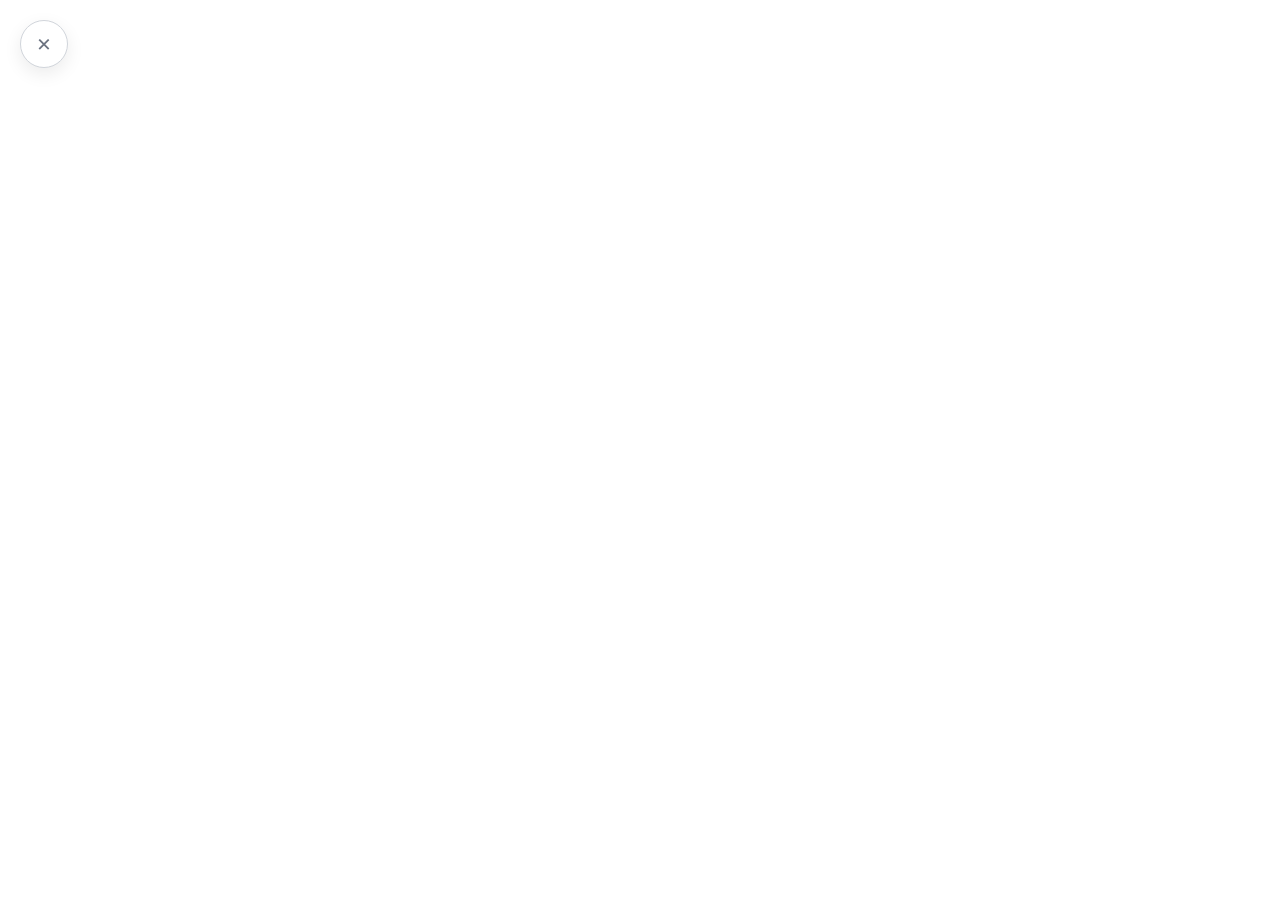
==== profiles/profile-1/index.html @ 12fe025f "update: profiles and directories management" ====
<!DOCTYPE html>
<html lang="en">
<head>
  <meta charset="UTF-8" />
  <meta name="viewport" content="width=device-width, initial-scale=1.0" />
  <link href="https://fonts.googleapis.com/css2?family=Inter:wght@400;600&display=swap" rel="stylesheet" />
  <link rel="stylesheet" href="../../styles.css" />
</head>
<body>
  <div class="page-profile">
    <a class="close-btn" href="../../index.html" aria-label="Close">✕</a>
    <div class="canvas"></div>
  </div>
</body>
</html>
---- styles.css ----
/* ── reset ── */
*, *::before, *::after { box-sizing: border-box; margin: 0; padding: 0; }

/* ── tokens ── */
:root{
  --bg: #f9f9f9;
  --border: #d1d5db;
  --text: #111;
  --muted: #6b7280;
  --hover-bg: #f3f4f6;
}

/* ── base ── */
body{
  font-family:'Inter', system-ui, sans-serif;
  background:var(--bg);
  color:var(--text);
  min-height:100vh;
}

/* ── index layout ── */
.page-index{
  display:flex;
  flex-direction:column;
  align-items:center;
  justify-content:center;
  min-height:100vh;
  padding:80px 24px;
}

.deco-top, .deco-bottom{
  width:100%;
  max-width:920px;
  height:80px;
}

.page-title{
  font-size:0.72rem;
  letter-spacing:0.14em;
  text-transform:uppercase;
  color:var(--muted);
  margin-bottom:28px;
}

/* ── card row ── */
#profile-list{
  display:flex;
  flex-direction:row;
  flex-wrap:wrap;
  gap:clamp(16px,3vw,48px);
  justify-content:center;
  align-items:flex-start;
  padding:8px;
}

/* ── profile card: ── */
.profile-card{
  display:flex;
  flex-direction:column;
  align-items:center;
  justify-content:flex-start;
  width:clamp(280px,20vw,520px);      /* min 280px, grows with viewport, max 520px */
  aspect-ratio:3/4;                   /* keeps rectangle shape */
  padding:clamp(18px,2.2vw,36px);
  border:clamp(1px,0.22vw,3px) solid var(--border);
  border-radius:clamp(12px,2vw,28px);
  background:#fff;
  cursor:pointer;
  text-decoration:none;
  color:var(--text);
  transition:border-color .18s, background .18s, box-shadow .18s, transform .18s;
  user-select:none;
  -webkit-tap-highlight-color:transparent;
  gap:12px;
  overflow:hidden;
}

/* hover */
.profile-card:hover{
  border-color:var(--text);
  background:var(--hover-bg);
  box-shadow:0 8px 30px rgba(0,0,0,0.08);
  transform:translateY(-6px);
}

/* ── avatar── */
.profile-card__avatar{
  width:clamp(96px,36%,220px);     /* larger minimum; scales with card width */
  height:auto;
  aspect-ratio:1/1;
  border-radius:50%;
  object-fit:cover;
  display:block;
  margin:0 0 12px 0;
  border:clamp(2px,0.18vw,4px) solid rgba(0,0,0,0.06);
  background:#f3f4f6;
}

/* ── text sizing ── */
.profile-card__id{
  font-size:clamp(0.68rem,1.1vw,0.9rem);
  letter-spacing:0.08em;
  color:var(--muted);
  text-transform:uppercase;
  margin-bottom:6px;
  text-align:center;
}

.profile-card__name{
  font-size:clamp(1.1rem,2.2vw,1.8rem);  /* larger on bigger screens */
  font-weight:600;
  text-align:center;
  line-height:1.05;
  word-break:break-word;
  max-width:90%;
}

.page-profile {
  position: relative;
  display: flex;
  flex-direction: column;
  min-height: 100vh;
  background: #fff;
}


.close-btn {
  position: absolute;
  top: clamp(12px, 2vw, 20px);
  left: clamp(12px, 2vw, 20px);
  width: clamp(40px, 4.2vw, 48px);
  height: clamp(40px, 4.2vw, 48px);
  display: inline-flex;
  align-items: center;
  justify-content: center;
  border-radius: 50%;
  background: #fff;
  border: 1.5px solid var(--border);
  color: var(--muted);
  font-size: 1.15rem;
  text-decoration: none;
  cursor: pointer;
  box-shadow: 0 6px 18px rgba(0,0,0,0.08);
  transition: transform .12s, box-shadow .12s, border-color .12s, color .12s;
  z-index: 20;
}
.close-btn:hover {
  transform: translateY(-3px);
  border-color: var(--text);
  color: var(--text);
  box-shadow: 0 14px 36px rgba(0,0,0,0.12);
}

.close-btn:focus {
  outline: none;
  box-shadow: 0 0 0 4px rgba(59,130,246,0.12);
}
/* default viewport */
@media (max-width:420px){
  .page-index{ padding:48px 12px; }
  .profile-card{ width:clamp(240px,80vw,360px); aspect-ratio:3/4; padding:16px; }
  .profile-card__avatar{ width:clamp(80px,30%,160px); }
  .profile-card__name{ font-size:1.05rem; }
}
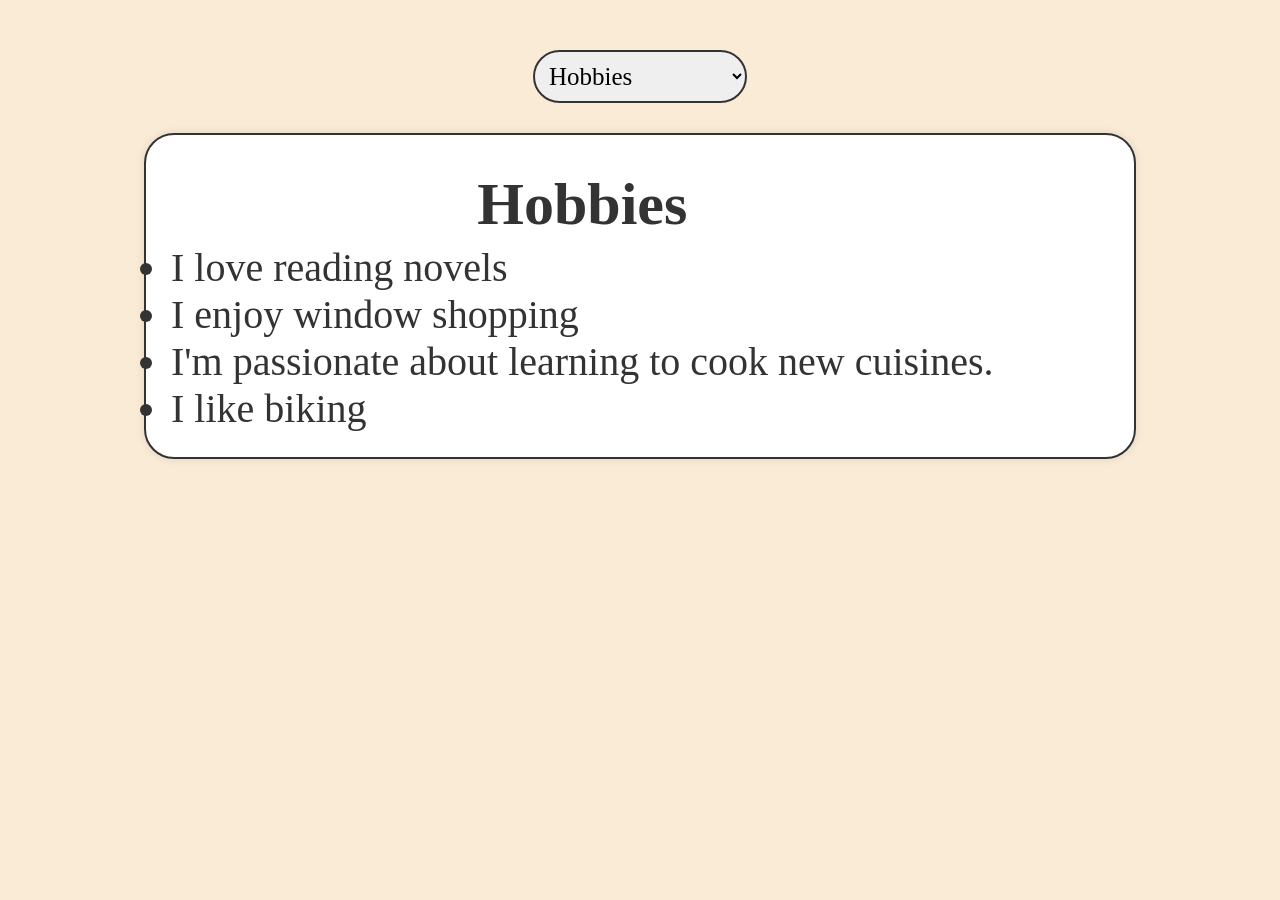
==== commit 216b73b3: "edit my profile" ====
--- a/profiles/profile-1/index.html
+++ b/profiles/profile-1/index.html
@@ -5,11 +5,107 @@
   <meta name="viewport" content="width=device-width, initial-scale=1.0" />
   <link href="https://fonts.googleapis.com/css2?family=Inter:wght@400;600&display=swap" rel="stylesheet" />
   <link rel="stylesheet" href="../../styles.css" />
+  <style>
+    body {
+      text-align: center;
+      font-size: 40px;
+      font-family: 'Times New Roman', Times, serif;
+      background-color: antiquewhite;
+      color: #333;
+      margin: 0;
+      padding: 20px;
+      box-sizing: border-box;
+    }
+    select {
+      padding: 10px;
+      margin: 30px;
+      font-size: 25px;
+      font-family: 'Times New Roman', Times, serif;
+      border-radius: 50px;
+      border: 2px solid #333;
+    }
+    .wrapper {
+      display: flex;
+      flex-direction: column;
+      align-items: center;
+      width: 100%;
+    }
+    .container {
+      display: flex;
+      background-color: white;
+      padding: 25px;
+      border-radius: 30px;
+      border: 2px solid #333;
+      box-shadow: 0 0 10px rgba(0,0,0,0.1);
+      gap: 40px;
+      width: 80%;
+      min-height: 250px;
+      align-items: center;
+    }
+    .info {
+      display: flex;
+      flex-direction: column;
+      justify-content: center;
+      text-align: left;
+    }
+    .info h2 {
+      margin: 10px 0 5px;
+    }
+    .info p {
+      margin: 0 0 15px;
+      font-size: 15px;
+    }
+    .section {
+      display: none;
+      width: 100%;
+      display: none;
+      justify-content: center;
+    }
+  </style>
 </head>
 <body>
-  <div class="page-profile">
-    <a class="close-btn" href="../../index.html" aria-label="Close">✕</a>
-    <div class="canvas"></div>
+  <div class="wrapper">
+    <select name="about_me" id="about_me" onchange="showSection(this.value)">
+      <option value="hobbies">Hobbies</option>
+      <option value="retroperspective">Retroperspective</option>
+    </select>
+
+    <div id="hobbies" class="section">
+      <div class="container">
+        <div class="info">
+          <h2 style="text-align: center;">Hobbies</h2>
+          <ul>
+            <li>I love reading novels</li>
+            <li>I enjoy window shopping</li>
+            <li>I'm passionate about learning to cook new cuisines.</li>
+            <li>I like biking</li>
+          </ul>
+        </div>
+      </div>
+    </div>
+
+    <div id="retroperspective" class="section">
+      <div class="container">
+        <div class="info">
+          <h2 style="text-align: center;">Retroperspective</h2>
+          <ul>
+            <li>Start working on tasks as soon as they are assigned.</li>
+            <li>Manage your time wisely.</li>
+            <li>ncdn</li>
+          </ul>
+        </div>
+      </div>
+    </div>
   </div>
+
+  <script>
+    function showSection(value) {
+      document.querySelectorAll('.section').forEach(el => el.style.display = 'none');
+      document.getElementById(value).style.display = 'flex';
+    }
+    showSection('hobbies');
+  </script>
 </body>
-</html>+</html>
+
+
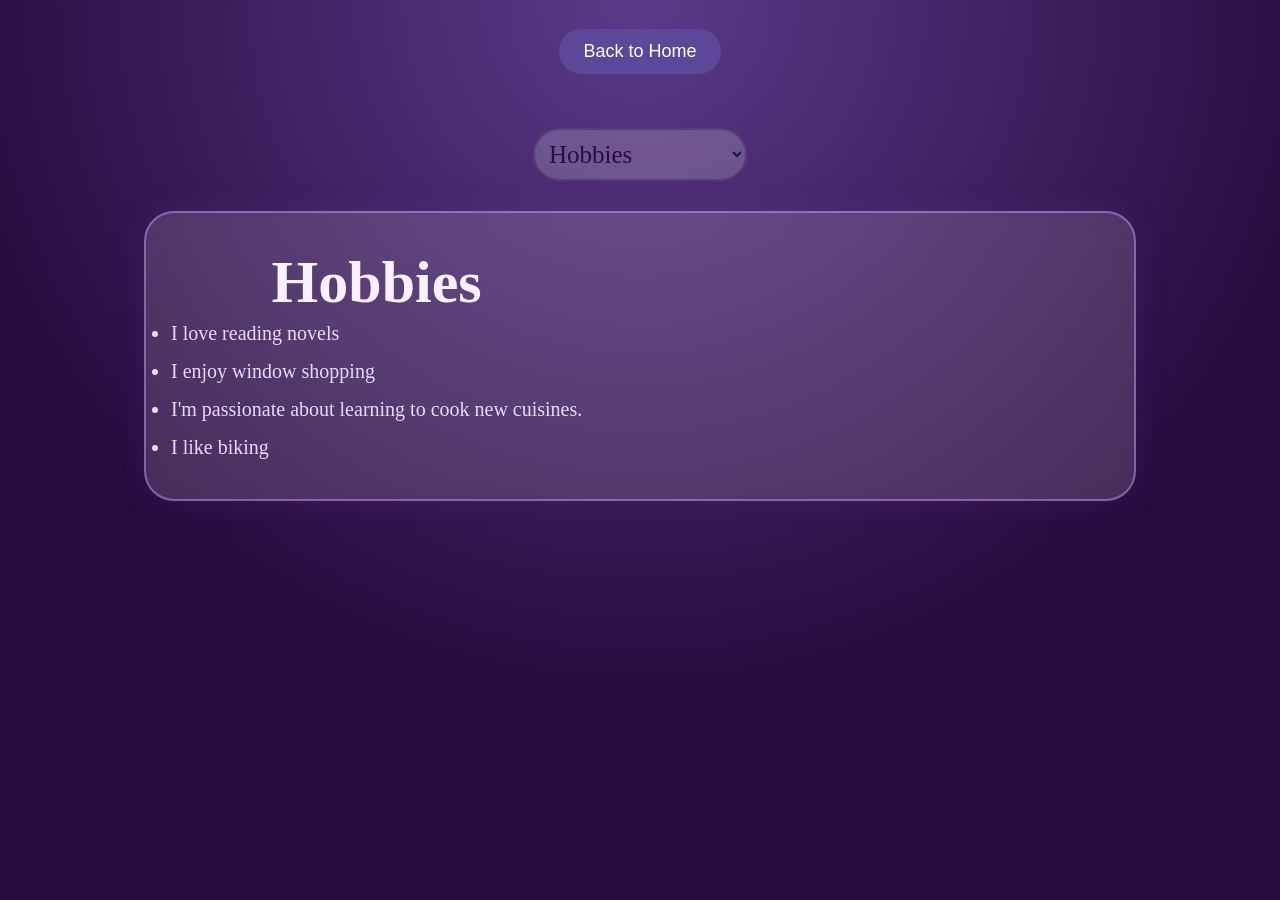
==== commit 86a63bc6: "change my css" ====
--- a/profiles/profile-1/index.html
+++ b/profiles/profile-1/index.html
@@ -10,8 +10,8 @@
       text-align: center;
       font-size: 40px;
       font-family: 'Times New Roman', Times, serif;
-      background-color: antiquewhite;
-      color: #333;
+      background: radial-gradient(circle at top, #5b3a8a 0%, #280a3d 65%);
+      color: #f3e8ff;
       margin: 0;
       padding: 20px;
       box-sizing: border-box;
@@ -22,7 +22,10 @@
       font-size: 25px;
       font-family: 'Times New Roman', Times, serif;
       border-radius: 50px;
-      border: 2px solid #333;
+      border: 2px solid #524174;
+      background: rgba(255, 255, 255, 0.18);
+      color: #230d4b;
+      outline: none;
     }
     .wrapper {
       display: flex;
@@ -32,15 +35,16 @@
     }
     .container {
       display: flex;
-      background-color: white;
+      background: rgba(255, 255, 255, 0.14);
       padding: 25px;
       border-radius: 30px;
-      border: 2px solid #333;
-      box-shadow: 0 0 10px rgba(0,0,0,0.1);
+      border: 2px solid rgba(196, 167, 255, 0.45);
+      box-shadow: 0 0 30px rgba(110, 57, 157, 0.18);
       gap: 40px;
       width: 80%;
       min-height: 250px;
       align-items: center;
+      backdrop-filter: blur(8px);
     }
     .info {
       display: flex;
@@ -50,20 +54,38 @@
     }
     .info h2 {
       margin: 10px 0 5px;
+      color: #f8f1ff;
     }
-    .info p {
+    .info p,
+    .info li {
       margin: 0 0 15px;
-      font-size: 15px;
+      font-size: 20px;
+      color: #e7daff;
     }
     .section {
       display: none;
       width: 100%;
-      display: none;
       justify-content: center;
+    }
+    .back-btn {
+      margin-bottom: 24px;
+      background: #5c4899;
+      color: #fff;
+      border: none;
+      border-radius: 999px;
+      padding: 12px 24px;
+      font-size: 18px;
+      cursor: pointer;
+      transition: background 0.2s ease, transform 0.2s ease;
+    }
+    .back-btn:hover {
+      background: #6f45e6;
+      transform: translateY(-1px);
     }
   </style>
 </head>
 <body>
+  <button class="back-btn" type="button" onclick="location.href='../../index.html'">Back to Home</button>
   <div class="wrapper">
     <select name="about_me" id="about_me" onchange="showSection(this.value)">
       <option value="hobbies">Hobbies</option>
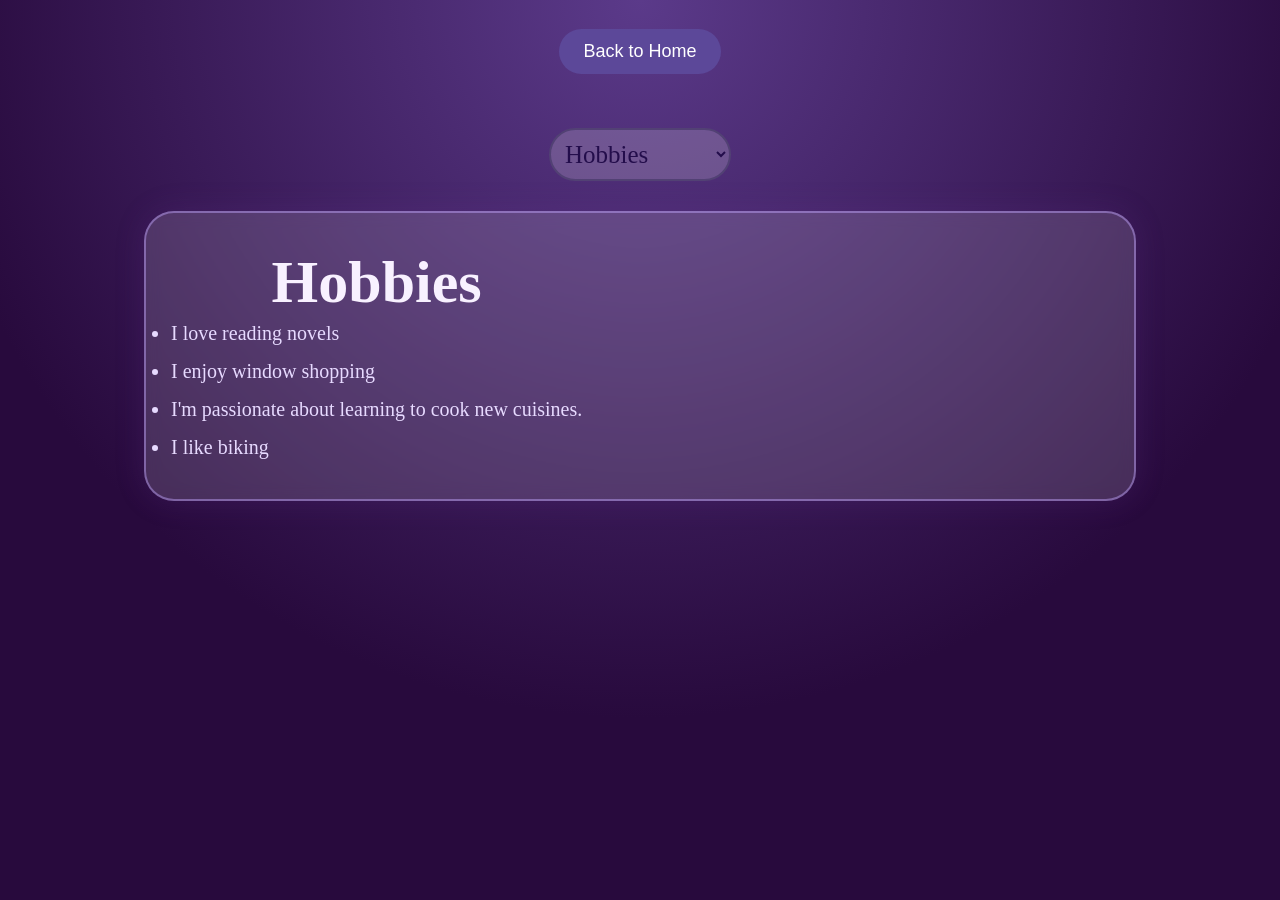
==== commit 6cf38d63: "Update index.html" ====
--- a/profiles/profile-1/index.html
+++ b/profiles/profile-1/index.html
@@ -89,7 +89,7 @@
   <div class="wrapper">
     <select name="about_me" id="about_me" onchange="showSection(this.value)">
       <option value="hobbies">Hobbies</option>
-      <option value="retroperspective">Retroperspective</option>
+      <option value="retrospective">Retrospective</option>
     </select>
 
     <div id="hobbies" class="section">
@@ -106,14 +106,14 @@
       </div>
     </div>
 
-    <div id="retroperspective" class="section">
+    <div id="retrospective" class="section">
       <div class="container">
         <div class="info">
-          <h2 style="text-align: center;">Retroperspective</h2>
+          <h2 style="text-align: center;">Retrospective</h2>
           <ul>
             <li>Start working on tasks as soon as they are assigned.</li>
             <li>Manage your time wisely.</li>
-            <li>ncdn</li>
+            <li>Cooperation and communication in a team is important.</li>
           </ul>
         </div>
       </div>
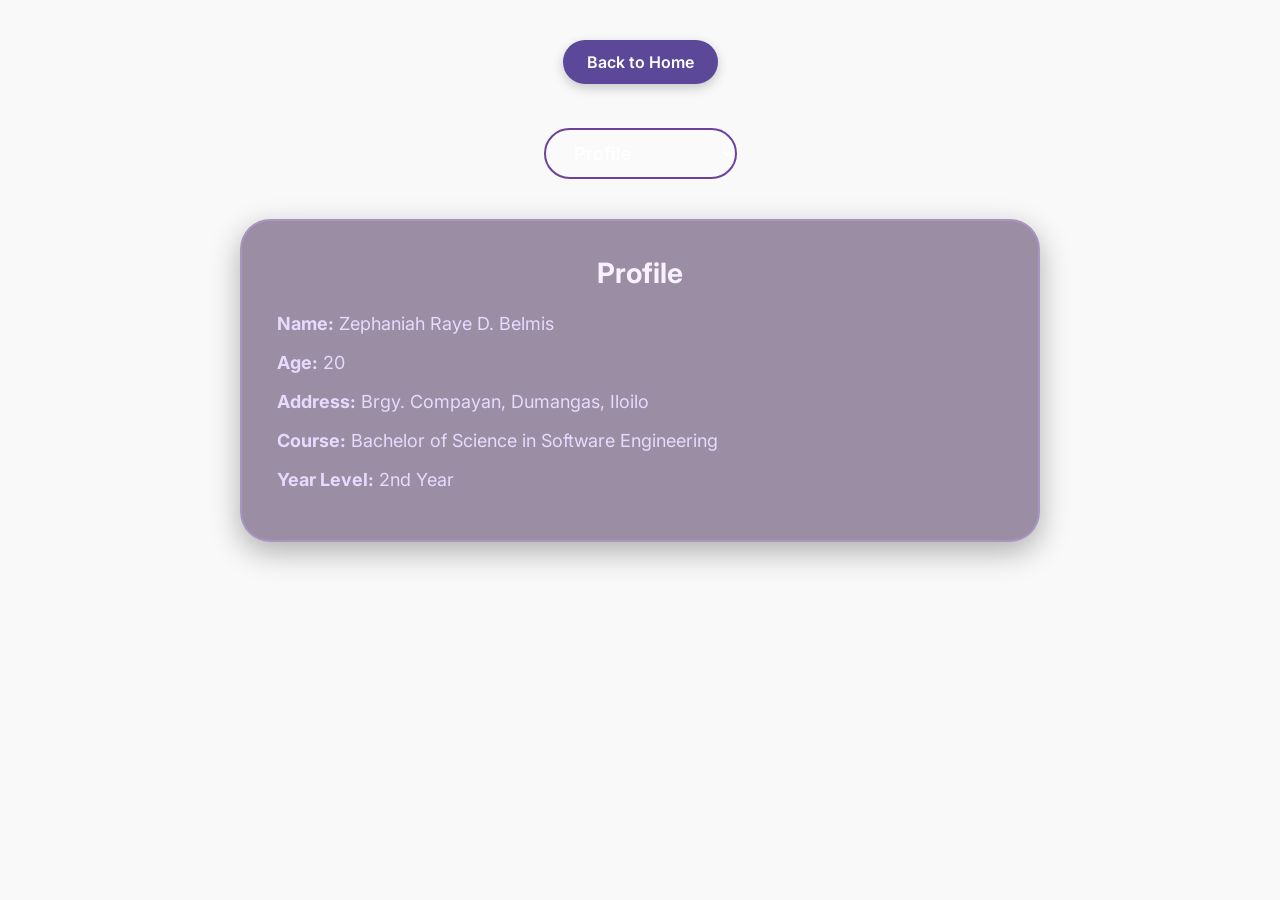
==== commit 2e93c5ac: "add profile and change my css" ====
--- a/profiles/profile-1/index.html
+++ b/profiles/profile-1/index.html
@@ -6,61 +6,96 @@
   <link href="https://fonts.googleapis.com/css2?family=Inter:wght@400;600&display=swap" rel="stylesheet" />
   <link rel="stylesheet" href="../../styles.css" />
   <style>
+    @keyframes panBackground {
+      0% {
+        background-position: 0% 0%;
+      }
+      50% {
+        background-position: 100% 100%;
+      }
+      100% {
+        background-position: 0% 0%;
+      }
+    }
     body {
+      display: flex;
+      flex-direction: column;
+      align-items: center;
       text-align: center;
-      font-size: 40px;
-      font-family: 'Times New Roman', Times, serif;
-      background: radial-gradient(circle at top, #5b3a8a 0%, #280a3d 65%);
+      font-family: 'Inter', sans-serif; 
+      background-image: url('https://t4.ftcdn.net/jpg/05/61/44/67/360_F_561446751_J2R7WM3dqC3MpFfQXGLb2NRHLDzgh92V.jpg');
+      background-size: 120% 120%;
+      background-attachment: fixed;
+      animation: panBackground 25s ease-in-out infinite;
       color: #f3e8ff;
       margin: 0;
-      padding: 20px;
+      padding: 40px 20px;
+      min-height: 100vh;
       box-sizing: border-box;
     }
     select {
-      padding: 10px;
-      margin: 30px;
-      font-size: 25px;
-      font-family: 'Times New Roman', Times, serif;
+      padding: 12px 24px;
+      margin: 20px 0 40px 0;
+      font-size: 18px;
+      font-family: 'Inter', sans-serif;
+      font-weight: 600;
       border-radius: 50px;
-      border: 2px solid #524174;
-      background: rgba(255, 255, 255, 0.18);
-      color: #230d4b;
+      border: 2px solid #6c429c;
+      background: rgba(255, 255, 255, 0.2);
+      color: #ffffff; /* Adjusted to white for better readability against the purple theme */
       outline: none;
+      cursor: pointer;
+      backdrop-filter: blur(4px);
+      -webkit-backdrop-filter: blur(4px);
+    }
+    select option {
+      background-color: #280a3d;
+      color: #f3e8ff;
     }
     .wrapper {
       display: flex;
       flex-direction: column;
       align-items: center;
       width: 100%;
+      max-width: 800px;
     }
     .container {
       display: flex;
-      background: rgba(255, 255, 255, 0.14);
-      padding: 25px;
+      background: rgba(40, 10, 61, 0.45); /* Darker purple translucent background to pop against your image */
+      padding: 35px;
       border-radius: 30px;
-      border: 2px solid rgba(196, 167, 255, 0.45);
-      box-shadow: 0 0 30px rgba(110, 57, 157, 0.18);
+      border: 2px solid rgba(196, 167, 255, 0.3);
+      box-shadow: 0 10px 30px rgba(0, 0, 0, 0.3);
       gap: 40px;
-      width: 80%;
+      width: 100%;
       min-height: 250px;
       align-items: center;
-      backdrop-filter: blur(8px);
+      justify-content: center;
+      backdrop-filter: blur(12px);
+      -webkit-backdrop-filter: blur(12px);
     }
     .info {
       display: flex;
       flex-direction: column;
       justify-content: center;
       text-align: left;
+      width: 100%;
     }
     .info h2 {
-      margin: 10px 0 5px;
+      margin: 0 0 20px 0;
       color: #f8f1ff;
+      font-size: 28px;
+    }
+    .info ul {
+      margin: 0;
+      padding-left: 20px;
     }
     .info p,
     .info li {
-      margin: 0 0 15px;
-      font-size: 20px;
+      margin: 0 0 12px 0;
+      font-size: 18px;
       color: #e7daff;
+      line-height: 1.5;
     }
     .section {
       display: none;
@@ -74,12 +109,16 @@
       border: none;
       border-radius: 999px;
       padding: 12px 24px;
-      font-size: 18px;
+      font-size: 16px;
+      font-family: 'Inter', sans-serif;
+      font-weight: 600;
       cursor: pointer;
       transition: background 0.2s ease, transform 0.2s ease;
+      box-shadow: 0 4px 12px rgba(0,0,0,0.2);
     }
+
     .back-btn:hover {
-      background: #6f45e6;
+      background: #7a50cc;
       transform: translateY(-1px);
     }
   </style>
@@ -88,9 +127,23 @@
   <button class="back-btn" type="button" onclick="location.href='../../index.html'">Back to Home</button>
   <div class="wrapper">
     <select name="about_me" id="about_me" onchange="showSection(this.value)">
+      <option value="profile">Profile</option>
       <option value="hobbies">Hobbies</option>
       <option value="retrospective">Retrospective</option>
     </select>
+
+    <div id="profile" class="section">
+      <div class="container">
+        <div class="info">
+          <h2 style="text-align: center;">Profile</h2>
+          <p><strong>Name:</strong> Zephaniah Raye D. Belmis</p>
+          <p><strong>Age:</strong> 20</p>
+          <p><strong>Address:</strong> Brgy. Compayan, Dumangas, Iloilo</p>
+          <p><strong>Course:</strong> Bachelor of Science in Software Engineering</p>
+          <p><strong>Year Level:</strong> 2nd Year</p>
+        </div>
+      </div>
+    </div>
 
     <div id="hobbies" class="section">
       <div class="container">
@@ -125,7 +178,7 @@
       document.querySelectorAll('.section').forEach(el => el.style.display = 'none');
       document.getElementById(value).style.display = 'flex';
     }
-    showSection('hobbies');
+    showSection('profile');
   </script>
 </body>
 </html>
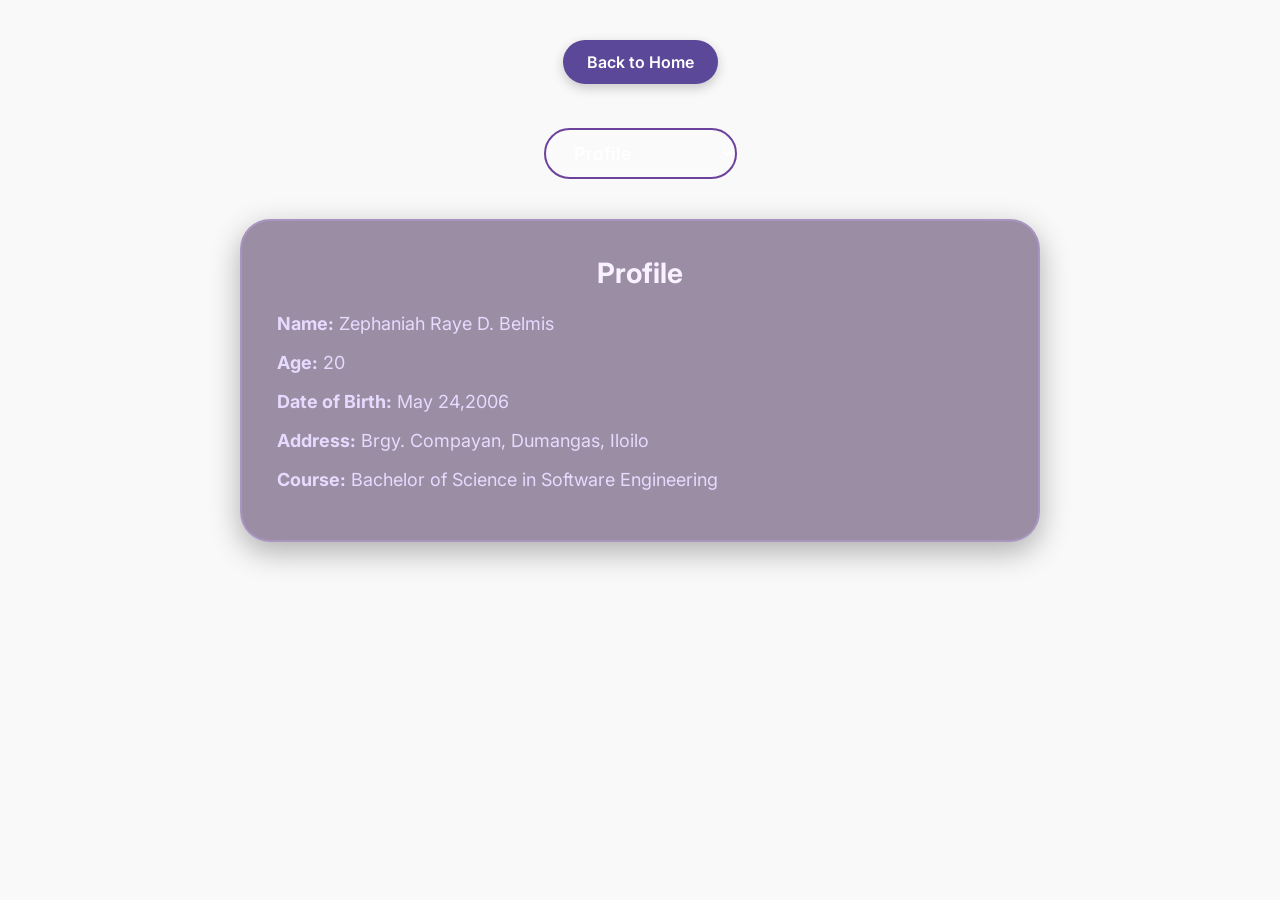
==== commit a6253d4e: "Update index.html" ====
--- a/profiles/profile-1/index.html
+++ b/profiles/profile-1/index.html
@@ -138,9 +138,9 @@
           <h2 style="text-align: center;">Profile</h2>
           <p><strong>Name:</strong> Zephaniah Raye D. Belmis</p>
           <p><strong>Age:</strong> 20</p>
+          <p><strong>Date of Birth:</strong> May 24,2006</p>
           <p><strong>Address:</strong> Brgy. Compayan, Dumangas, Iloilo</p>
           <p><strong>Course:</strong> Bachelor of Science in Software Engineering</p>
-          <p><strong>Year Level:</strong> 2nd Year</p>
         </div>
       </div>
     </div>
